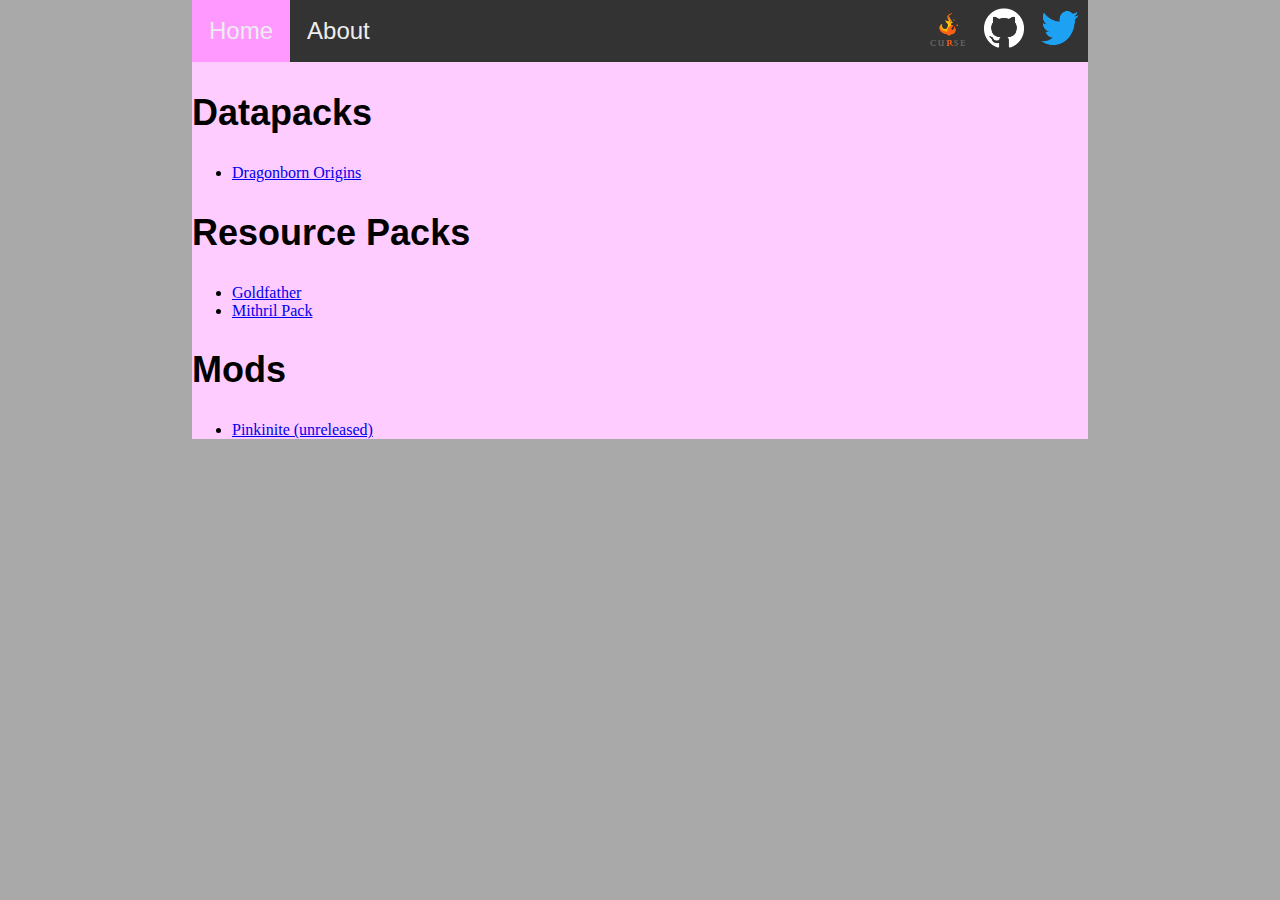
==== index.html @ dc4c4535 "Added a proper stylesheet" ====
<!doctype html>
<html>
    <head>
        <title>Home - DonaldDuckITH</title>
        <meta name="description" content="Home Page">
        <meta name="keywords" content="donaldduckith">
        <link href="style.css" rel="stylesheet">
    </head>
    <div id="container">
        <body>
            <div class="topnav">
                <a class="active" href="#home">Home</a>
                <a href="about.html">About</a>
                <a class="image" href="https://twitter.com/DonaldDuckITH" target="_blank"><img src="twitter_logo.png" style="width:40px;height:40px;"></a>
                <a class="image" href="https://github.com/DonaldDuckITH" target="_blank"><img src="github_logo.png" style="width:40px;height:40px;"></a>
                <a class="image"  href="https://www.curseforge.com/members/donaldduckith/projects" target="_blank"><img src="curseforge_logo.png" style="width:40px;height:40px;"></a>
            </div>
            <h2>Datapacks</h2>
                <ul>
                    <li><a href="dragonborns.html">Dragonborn Origins</a></li>
                </ul>
            <h2>Resource Packs</h2>
                <ul>
                    <li><a href="goldfather.html">Goldfather</a></li>
                    <li><a href="mithrilpack.html">Mithril Pack</a></li>
                </ul>
            <h2>Mods</h2>
                <ul>
                    <li><a href="pinkinite.html">Pinkinite (unreleased)</a></li>
                </ul>
        </body>
    </div>
</html>
---- style.css ----
html {
    background-color: darkgray;
}

body {
    margin: 0px;
    padding: 0px;
}

h1 {
    font-family: "Arial", sans-serif;
    font-size: 54px;
    text-align: center;
}

h2 {
    font-family: "Arial", sans-serif;
    font-size: 36px;
}

p {
    font-size: 24px;
    margin: 10px;
    font-family: "Arial", sans-serif;
}

#container {
    background-color: #ffccff;
    margin: 0 auto;
    width: 70%;
    margin-top: 0px;
}


.topnav {
    background-color: #333333;
    overflow: hidden;
}

.topnav a {
    float: left;
    color: #eeeeee;
    font-family: "Arial", sans-serif;
    font-size: 24px;
    padding: 17px;
    text-align: center;
    text-decoration: none;
}

.topnav a.active {
    background-color: #ff99ff;
    color: #eeeeee;
    text-align: center;
    padding: 17px;
    text-decoration: none;
    font-size: 24px;
}

.topnav a:hover {
    background-color: white;
    color: black;
}

.topnav a.image {
    float: right;
    padding: 8px;
}
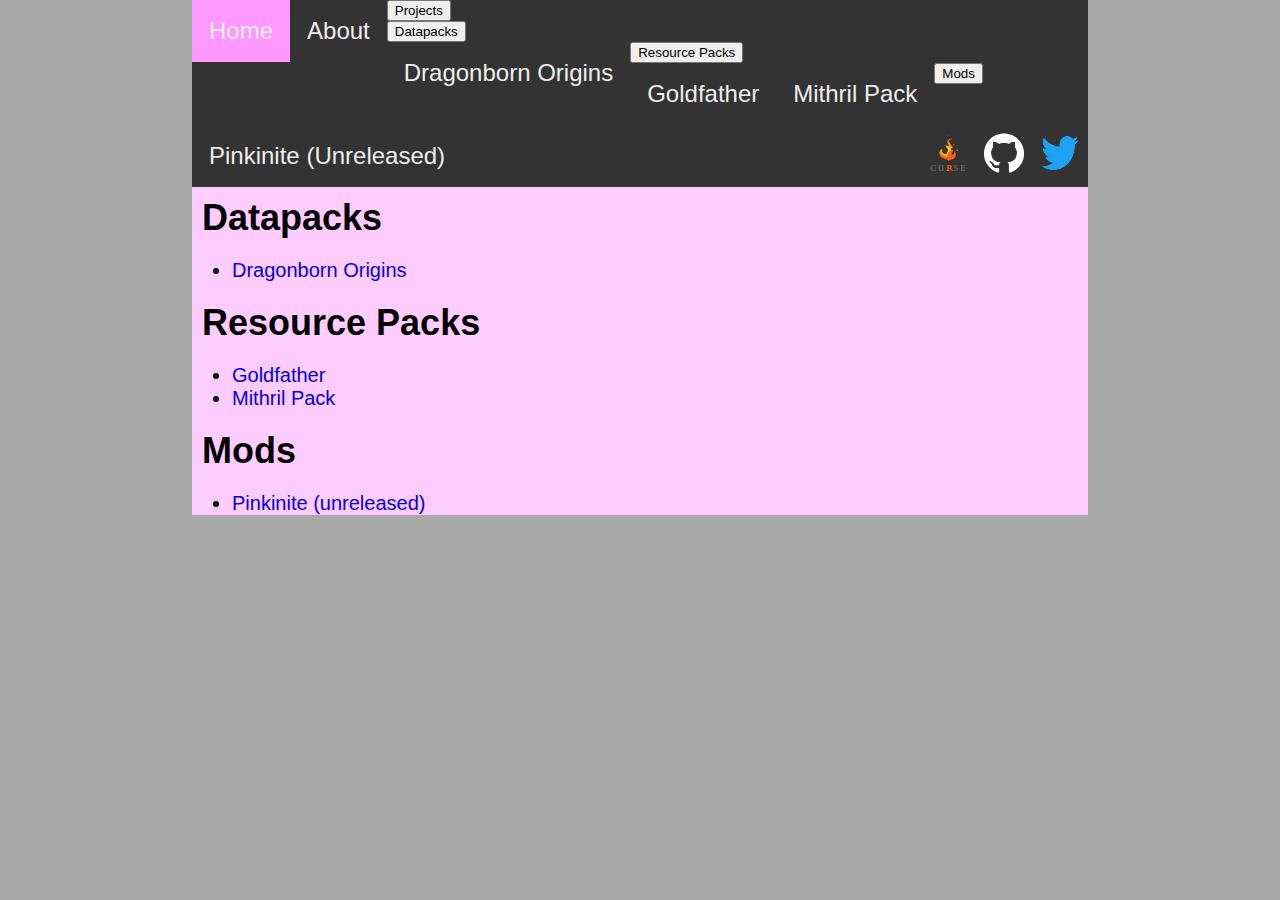
==== commit 32cd229e: "Added a dropdown menu" ====
--- a/index.html
+++ b/index.html
@@ -11,6 +11,24 @@
             <div class="topnav">
                 <a class="active" href="#home">Home</a>
                 <a href="about.html">About</a>
+                <div class="dropdown">
+                    <button class="dropbtn">Projects</button>
+                    <div class="dropdown-content">
+                        <button class="dropbtn">Datapacks</button>
+                            <div class="dropdown-content">
+                                <a href="dragonborns.html">Dragonborn Origins</a>
+                            </div>
+                        <button class="dropbtn">Resource Packs</button>
+                            <div class="dropdown-content">
+                                <a href="goldfather.html">Goldfather</a>
+                                <a href="mithrilpack.html">Mithril Pack</a>
+                            </div>
+                        <button class="droptbn">Mods</button>
+                            <div class="dropdown-content">
+                                <a href="pinkinite.html">Pinkinite (Unreleased)</a>
+                            </div>
+                    </div>
+                </div>
                 <a class="image" href="https://twitter.com/DonaldDuckITH" target="_blank"><img src="twitter_logo.png" style="width:40px;height:40px;"></a>
                 <a class="image" href="https://github.com/DonaldDuckITH" target="_blank"><img src="github_logo.png" style="width:40px;height:40px;"></a>
                 <a class="image"  href="https://www.curseforge.com/members/donaldduckith/projects" target="_blank"><img src="curseforge_logo.png" style="width:40px;height:40px;"></a>
--- a/style.css
+++ b/style.css
@@ -16,12 +16,39 @@
 h2 {
     font-family: "Arial", sans-serif;
     font-size: 36px;
+    margin: 10px;
 }
 
 p {
     font-size: 24px;
     margin: 10px;
     font-family: "Arial", sans-serif;
+}
+
+a:link {
+  text-decoration: none;
+}
+
+a:visited {
+  text-decoration: none;
+}
+
+a:hover {
+  text-decoration: underline;
+}
+
+a:active {
+  text-decoration: underline;
+}
+
+ul {
+    font-family: "Arial", sans-serif;
+    font-size: 20px;
+}
+
+li {
+    font-family: "Arial", sans-serif;
+    font-size: 20px;
 }
 
 #container {
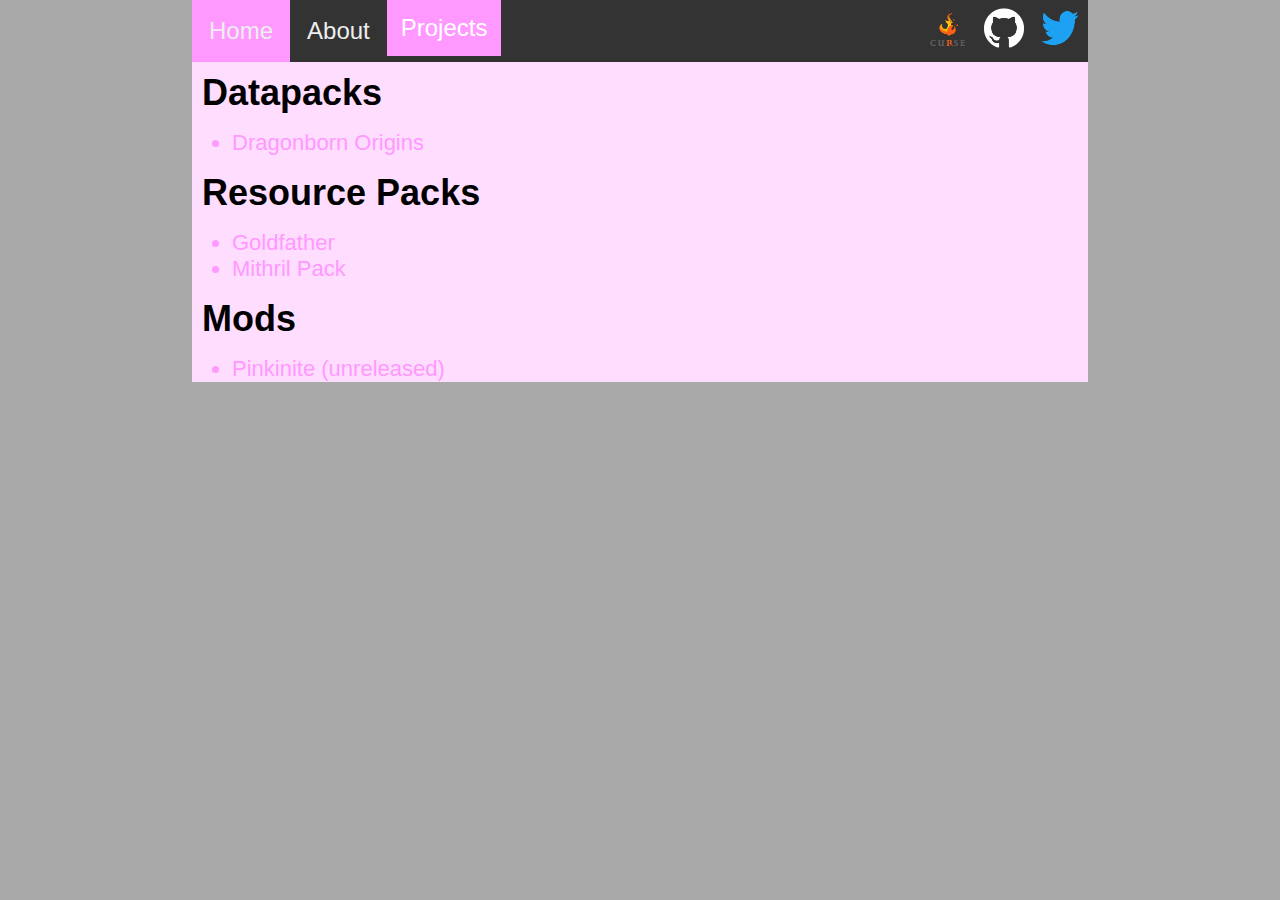
==== commit 716eabd3: "Try and fix dropdown menu" ====
--- a/index.html
+++ b/index.html
@@ -15,18 +15,12 @@
                     <button class="dropbtn">Projects</button>
                     <div class="dropdown-content">
                         <button class="dropbtn">Datapacks</button>
-                            <div class="dropdown-content">
-                                <a href="dragonborns.html">Dragonborn Origins</a>
-                            </div>
+                                <a class="dropdown-content" href="dragonborns.html">Dragonborn Origins</a>
                         <button class="dropbtn">Resource Packs</button>
-                            <div class="dropdown-content">
-                                <a href="goldfather.html">Goldfather</a>
-                                <a href="mithrilpack.html">Mithril Pack</a>
-                            </div>
+                                <a class="dropdown-content" href="goldfather.html">Goldfather</a>
+                                <a class="dropdown-content" href="mithrilpack.html">Mithril Pack</a>
                         <button class="droptbn">Mods</button>
-                            <div class="dropdown-content">
-                                <a href="pinkinite.html">Pinkinite (Unreleased)</a>
-                            </div>
+                                <a class="dropdown-content" href="pinkinite.html">Pinkinite (Unreleased)</a>
                     </div>
                 </div>
                 <a class="image" href="https://twitter.com/DonaldDuckITH" target="_blank"><img src="twitter_logo.png" style="width:40px;height:40px;"></a>
--- a/style.css
+++ b/style.css
@@ -41,27 +41,36 @@
   text-decoration: underline;
 }
 
-ul {
+li {
     font-family: "Arial", sans-serif;
-    font-size: 20px;
+    font-size: 22px;
+    color: #f9f;
 }
 
-li {
+li a{
     font-family: "Arial", sans-serif;
-    font-size: 20px;
+    font-size: 22px;
+    color: #f9f;
+}
+
+a:hover {
+    text-decoration: none;
+    color: #black;
+    font-size: 24px;
 }
 
 #container {
-    background-color: #ffccff;
+    background-color: #fdf;
     margin: 0 auto;
     width: 70%;
     margin-top: 0px;
 }
 
-
+/*Navigation Bar*/
 .topnav {
     background-color: #333333;
     overflow: hidden;
+    z-index: 50;
 }
 
 .topnav a {
@@ -91,4 +100,34 @@
 .topnav a.image {
     float: right;
     padding: 8px;
-}+}
+/*Dropdown menu*/
+.dropbtn {
+  background-color: #ff99ff;
+  color: #fff;
+  padding: 14px;
+  font-size: 24px;
+  border: none;
+}
+.dropdown {
+  position: relative;
+  display: inline-block;
+}
+.dropdown-content {
+   display: none;
+   position: absolute;
+   background-color: #ff99ff;
+   box-shadow: 0px 8px 16px 0px rgba(0,0,0,0.2);
+   z-index: 50;
+ }
+ .dropdown-content a {
+   color: fff;
+   background: #ff99ff;
+   padding: 12px;
+   text-decoration: none;
+   display: block;
+ }
+
+.dropdown-content a:hover {background-color: #fff; color: black;}
+.dropdown:hover .dropdown-content {display: block;}
+.dropdown:hover .dropbtn {background-color: #fff; color: black;}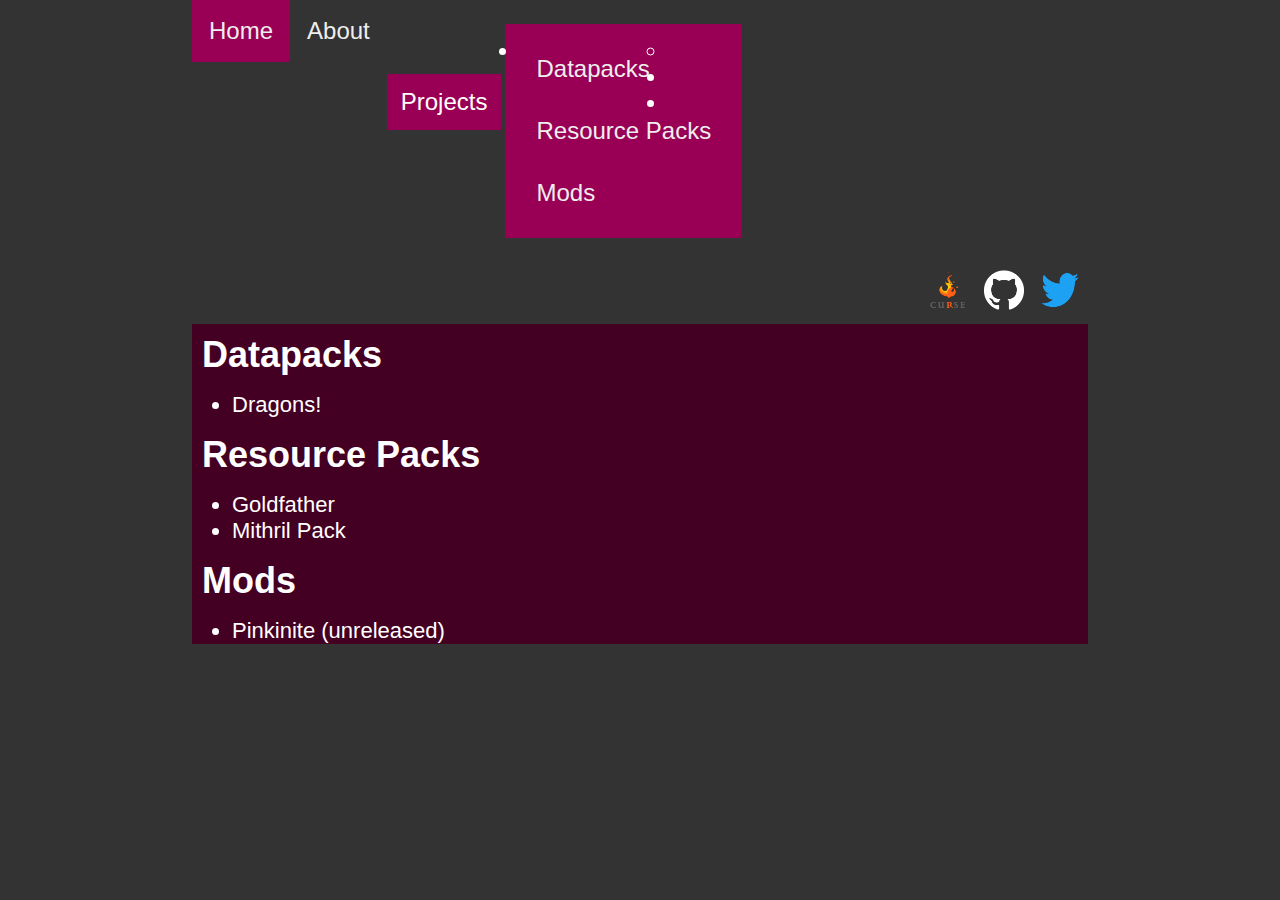
==== commit 350520de: "Messed around with some things" ====
--- a/index.html
+++ b/index.html
@@ -11,17 +11,25 @@
             <div class="topnav">
                 <a class="active" href="#home">Home</a>
                 <a href="about.html">About</a>
+
                 <div class="dropdown">
-                    <button class="dropbtn">Projects</button>
-                    <div class="dropdown-content">
-                        <button class="dropbtn">Datapacks</button>
-                                <a class="dropdown-content" href="dragonborns.html">Dragonborn Origins</a>
-                        <button class="dropbtn">Resource Packs</button>
-                                <a class="dropdown-content" href="goldfather.html">Goldfather</a>
-                                <a class="dropdown-content" href="mithrilpack.html">Mithril Pack</a>
-                        <button class="droptbn">Mods</button>
-                                <a class="dropdown-content" href="pinkinite.html">Pinkinite (Unreleased)</a>
-                    </div>
+
+                    <button class="dropbtn">Projects<span class="caret"></span></button>
+
+                    <ul class="dropbtn">
+                        <li class="dropdown-submenu">
+                            <a class="test" tabindex="-1" href="#">Datapacks</a>
+                            <ul>
+                                <li></li>
+                            </ul>
+                        </li>
+                        <li class="dropdown-submenu">
+                            <a class="test" tabindex="-1" href="#">Resource Packs</a>
+                        </li>
+                        <li class="dropdown-submenu">
+                            <a class="test" tabindex="-1" href="#">Mods</a>
+                        </li>
+                    </ul>
                 </div>
                 <a class="image" href="https://twitter.com/DonaldDuckITH" target="_blank"><img src="twitter_logo.png" style="width:40px;height:40px;"></a>
                 <a class="image" href="https://github.com/DonaldDuckITH" target="_blank"><img src="github_logo.png" style="width:40px;height:40px;"></a>
@@ -29,7 +37,7 @@
             </div>
             <h2>Datapacks</h2>
                 <ul>
-                    <li><a href="dragonborns.html">Dragonborn Origins</a></li>
+                    <li><a href="dragonborns.html">Dragons!</a></li>
                 </ul>
             <h2>Resource Packs</h2>
                 <ul>
--- a/style.css
+++ b/style.css
@@ -1,5 +1,5 @@
 html {
-    background-color: darkgray;
+    background-color: #333;
 }
 
 body {
@@ -17,6 +17,7 @@
     font-family: "Arial", sans-serif;
     font-size: 36px;
     margin: 10px;
+    color: #fff;
 }
 
 p {
@@ -44,13 +45,13 @@
 li {
     font-family: "Arial", sans-serif;
     font-size: 22px;
-    color: #f9f;
+    color: #fff;
 }
 
 li a{
     font-family: "Arial", sans-serif;
     font-size: 22px;
-    color: #f9f;
+    color: #fff;
 }
 
 a:hover {
@@ -60,7 +61,7 @@
 }
 
 #container {
-    background-color: #fdf;
+    background-color: #402;
     margin: 0 auto;
     width: 70%;
     margin-top: 0px;
@@ -84,7 +85,7 @@
 }
 
 .topnav a.active {
-    background-color: #ff99ff;
+    background-color: #905;
     color: #eeeeee;
     text-align: center;
     padding: 17px;
@@ -93,8 +94,8 @@
 }
 
 .topnav a:hover {
-    background-color: white;
-    color: black;
+    background-color: 402;
+    color: white;
 }
 
 .topnav a.image {
@@ -103,26 +104,26 @@
 }
 /*Dropdown menu*/
 .dropbtn {
-  background-color: #ff99ff;
+  background-color: #905;
   color: #fff;
   padding: 14px;
   font-size: 24px;
   border: none;
 }
-.dropdown {
+.dropbtn {
   position: relative;
   display: inline-block;
 }
 .dropdown-content {
    display: none;
    position: absolute;
-   background-color: #ff99ff;
+   background-color: #905;
    box-shadow: 0px 8px 16px 0px rgba(0,0,0,0.2);
    z-index: 50;
  }
  .dropdown-content a {
    color: fff;
-   background: #ff99ff;
+   background: #905;
    padding: 12px;
    text-decoration: none;
    display: block;
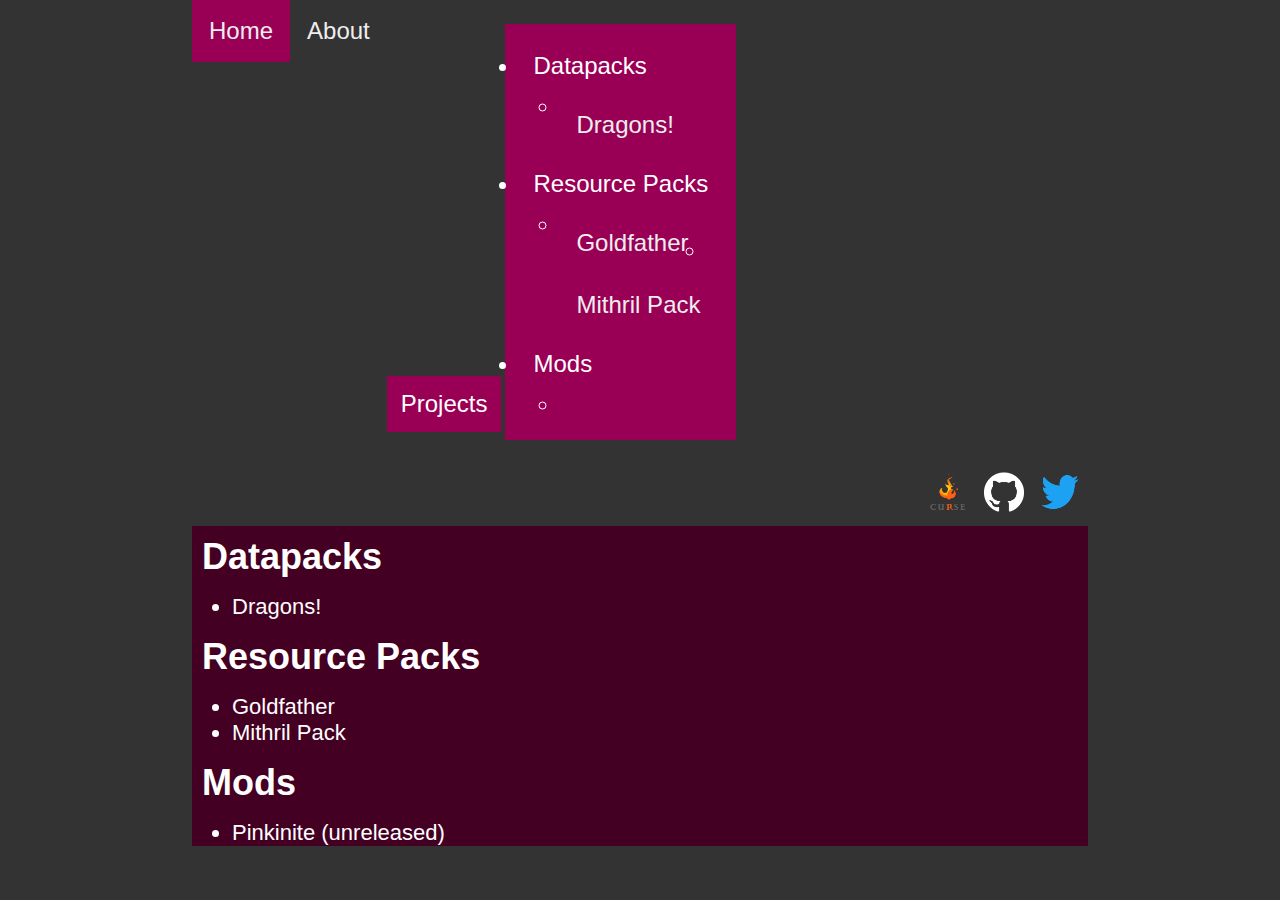
==== commit 3109d25e: "More attempts to fix the dropdown" ====
--- a/index.html
+++ b/index.html
@@ -18,16 +18,23 @@
 
                     <ul class="dropbtn">
                         <li class="dropdown-submenu">
-                            <a class="test" tabindex="-1" href="#">Datapacks</a>
+                            <button class="dropbtn">Datapacks<span class="caret"></span></button>
                             <ul>
-                                <li></li>
+                                <li><a tabindex="-1" href="dragons.html">Dragons!</a></li>
                             </ul>
                         </li>
                         <li class="dropdown-submenu">
-                            <a class="test" tabindex="-1" href="#">Resource Packs</a>
+                            <button class="dropbtn">Resource Packs<span class="caret"></span></button>
+                            <ul>
+                                <li><a tabindex="-1" href="goldfather.html">Goldfather</a></li>
+                                <li><a tabindex="-1" href="mithrilpack.html">Mithril Pack</a></li>
+                            </ul>
                         </li>
                         <li class="dropdown-submenu">
-                            <a class="test" tabindex="-1" href="#">Mods</a>
+                            <button class="dropbtn">Mods<span class="caret"></span></button>
+                            <ul>
+                                <li><a href="pinkinite.html"></a></li>
+                            </ul>
                         </li>
                     </ul>
                 </div>
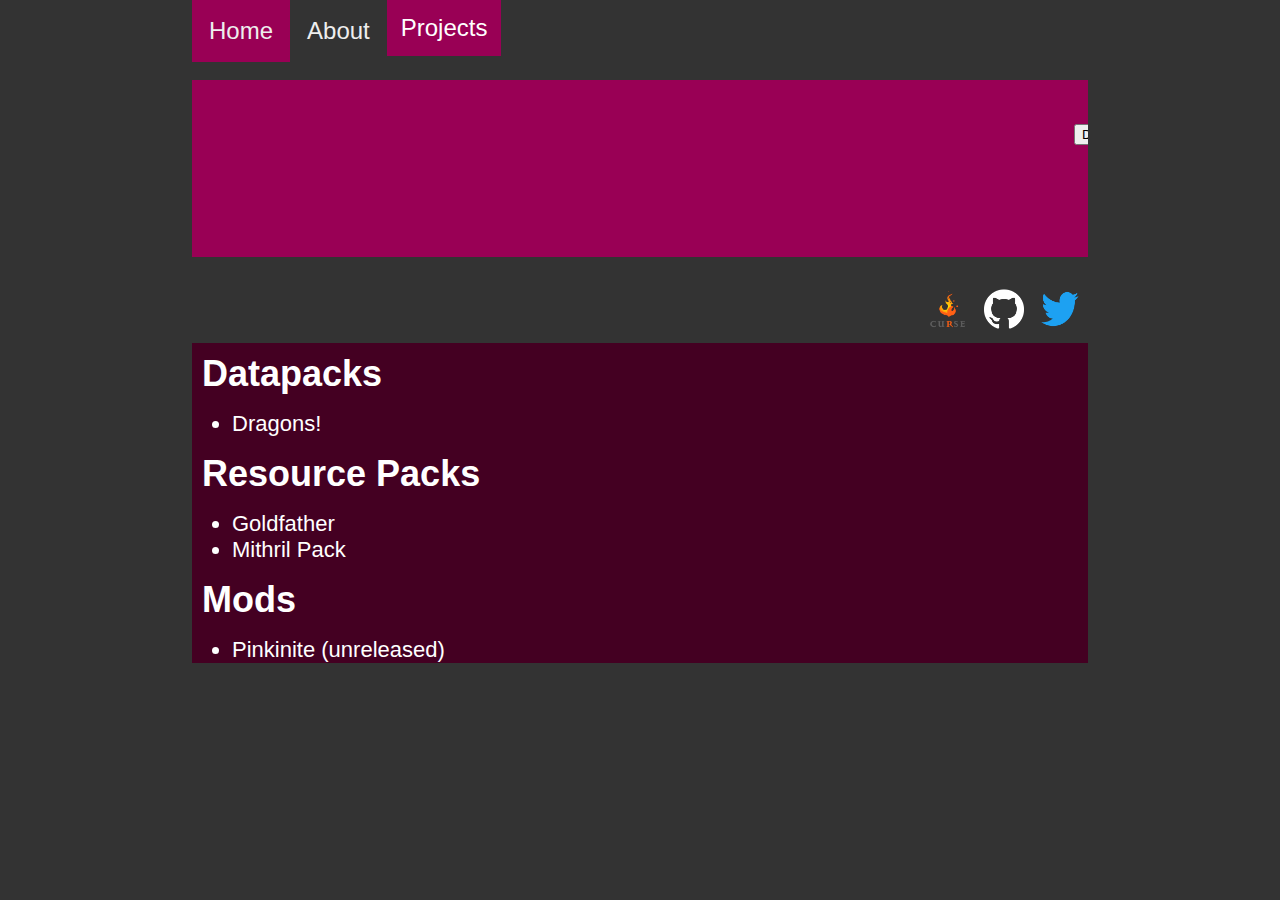
==== commit 19c6ade7: "More attempts to fix the dropdown" ====
--- a/index.html
+++ b/index.html
@@ -18,22 +18,22 @@
 
                     <ul class="dropbtn">
                         <li class="dropdown-submenu">
-                            <button class="dropbtn">Datapacks<span class="caret"></span></button>
+                            <button>Datapacks<span class="caret"></span></button>
                             <ul>
                                 <li><a tabindex="-1" href="dragons.html">Dragons!</a></li>
                             </ul>
                         </li>
                         <li class="dropdown-submenu">
-                            <button class="dropbtn">Resource Packs<span class="caret"></span></button>
+                            <button>Resource Packs<span class="caret"></span></button>
                             <ul>
                                 <li><a tabindex="-1" href="goldfather.html">Goldfather</a></li>
                                 <li><a tabindex="-1" href="mithrilpack.html">Mithril Pack</a></li>
                             </ul>
                         </li>
                         <li class="dropdown-submenu">
-                            <button class="dropbtn">Mods<span class="caret"></span></button>
+                            <button>Mods<span class="caret"></span></button>
                             <ul>
-                                <li><a href="pinkinite.html"></a></li>
+                                <li><a href="pinkinite.html">Pinkinite (Unreleased)</a></li>
                             </ul>
                         </li>
                     </ul>
--- a/style.css
+++ b/style.css
@@ -110,9 +110,13 @@
   font-size: 24px;
   border: none;
 }
-.dropbtn {
+.dropbtn .dropdown-submenu{
   position: relative;
   display: inline-block;
+
+  top: 0;
+  left: 100%;
+  margin-top: -1px;
 }
 .dropdown-content {
    display: none;
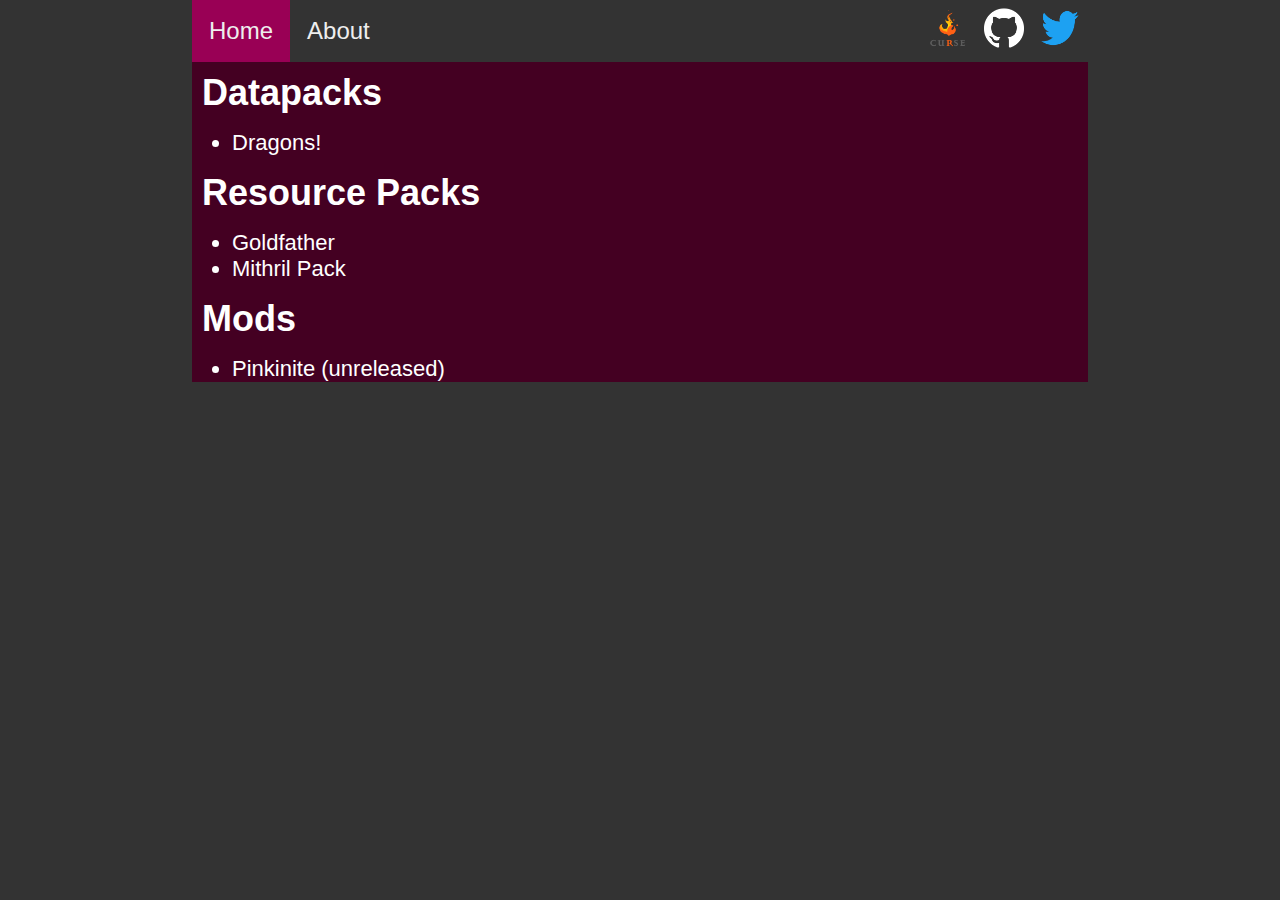
==== commit 7bb295cc: "More attempts to fix the dropdown" ====
--- a/index.html
+++ b/index.html
@@ -12,32 +12,6 @@
                 <a class="active" href="#home">Home</a>
                 <a href="about.html">About</a>
 
-                <div class="dropdown">
-
-                    <button class="dropbtn">Projects<span class="caret"></span></button>
-
-                    <ul class="dropbtn">
-                        <li class="dropdown-submenu">
-                            <button>Datapacks<span class="caret"></span></button>
-                            <ul>
-                                <li><a tabindex="-1" href="dragons.html">Dragons!</a></li>
-                            </ul>
-                        </li>
-                        <li class="dropdown-submenu">
-                            <button>Resource Packs<span class="caret"></span></button>
-                            <ul>
-                                <li><a tabindex="-1" href="goldfather.html">Goldfather</a></li>
-                                <li><a tabindex="-1" href="mithrilpack.html">Mithril Pack</a></li>
-                            </ul>
-                        </li>
-                        <li class="dropdown-submenu">
-                            <button>Mods<span class="caret"></span></button>
-                            <ul>
-                                <li><a href="pinkinite.html">Pinkinite (Unreleased)</a></li>
-                            </ul>
-                        </li>
-                    </ul>
-                </div>
                 <a class="image" href="https://twitter.com/DonaldDuckITH" target="_blank"><img src="twitter_logo.png" style="width:40px;height:40px;"></a>
                 <a class="image" href="https://github.com/DonaldDuckITH" target="_blank"><img src="github_logo.png" style="width:40px;height:40px;"></a>
                 <a class="image"  href="https://www.curseforge.com/members/donaldduckith/projects" target="_blank"><img src="curseforge_logo.png" style="width:40px;height:40px;"></a>
--- a/style.css
+++ b/style.css
@@ -101,38 +101,4 @@
 .topnav a.image {
     float: right;
     padding: 8px;
-}
-/*Dropdown menu*/
-.dropbtn {
-  background-color: #905;
-  color: #fff;
-  padding: 14px;
-  font-size: 24px;
-  border: none;
-}
-.dropbtn .dropdown-submenu{
-  position: relative;
-  display: inline-block;
-
-  top: 0;
-  left: 100%;
-  margin-top: -1px;
-}
-.dropdown-content {
-   display: none;
-   position: absolute;
-   background-color: #905;
-   box-shadow: 0px 8px 16px 0px rgba(0,0,0,0.2);
-   z-index: 50;
- }
- .dropdown-content a {
-   color: fff;
-   background: #905;
-   padding: 12px;
-   text-decoration: none;
-   display: block;
- }
-
-.dropdown-content a:hover {background-color: #fff; color: black;}
-.dropdown:hover .dropdown-content {display: block;}
-.dropdown:hover .dropbtn {background-color: #fff; color: black;}+}